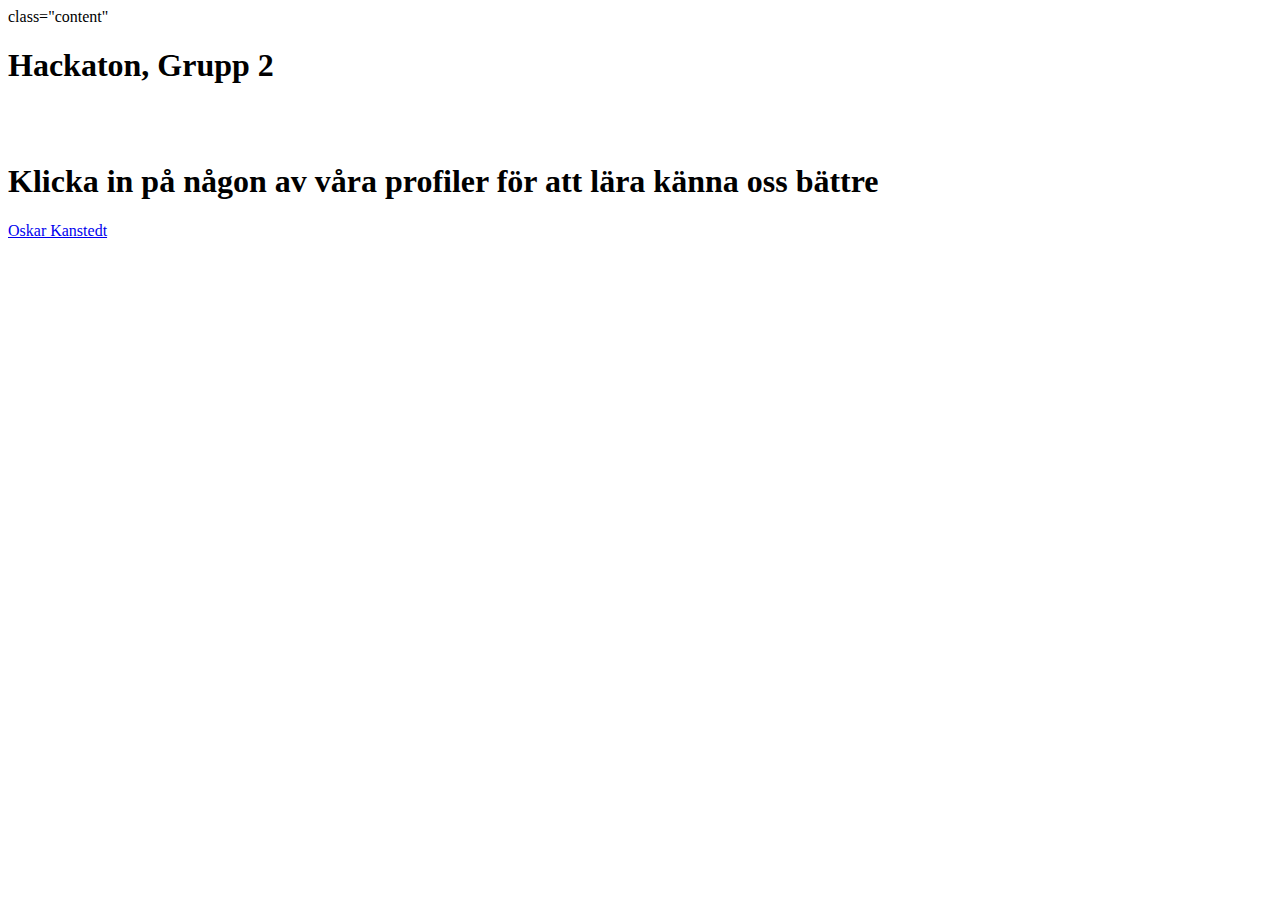
==== index.html @ e87e5fcd "lade till uppdateringar i index.html" ====
<!DOCTYPE html>
<html lang="en">
<head>
    <meta charset="UTF-8">
    <meta name="viewport" content="width=device-width, initial-scale=1.0">
    <title>Hackaton Grupp 2</title>
</head>
<body>
<div>class="content"
    <h1>Hackaton, Grupp 2</h1>
    <br>
    <br>
    <h1>Klicka in på någon av våra profiler för att lära känna oss bättre</h1>
    <a href="oskar_kanstedt.html">Oskar Kanstedt</a>
</div>
    
</body>
</html>
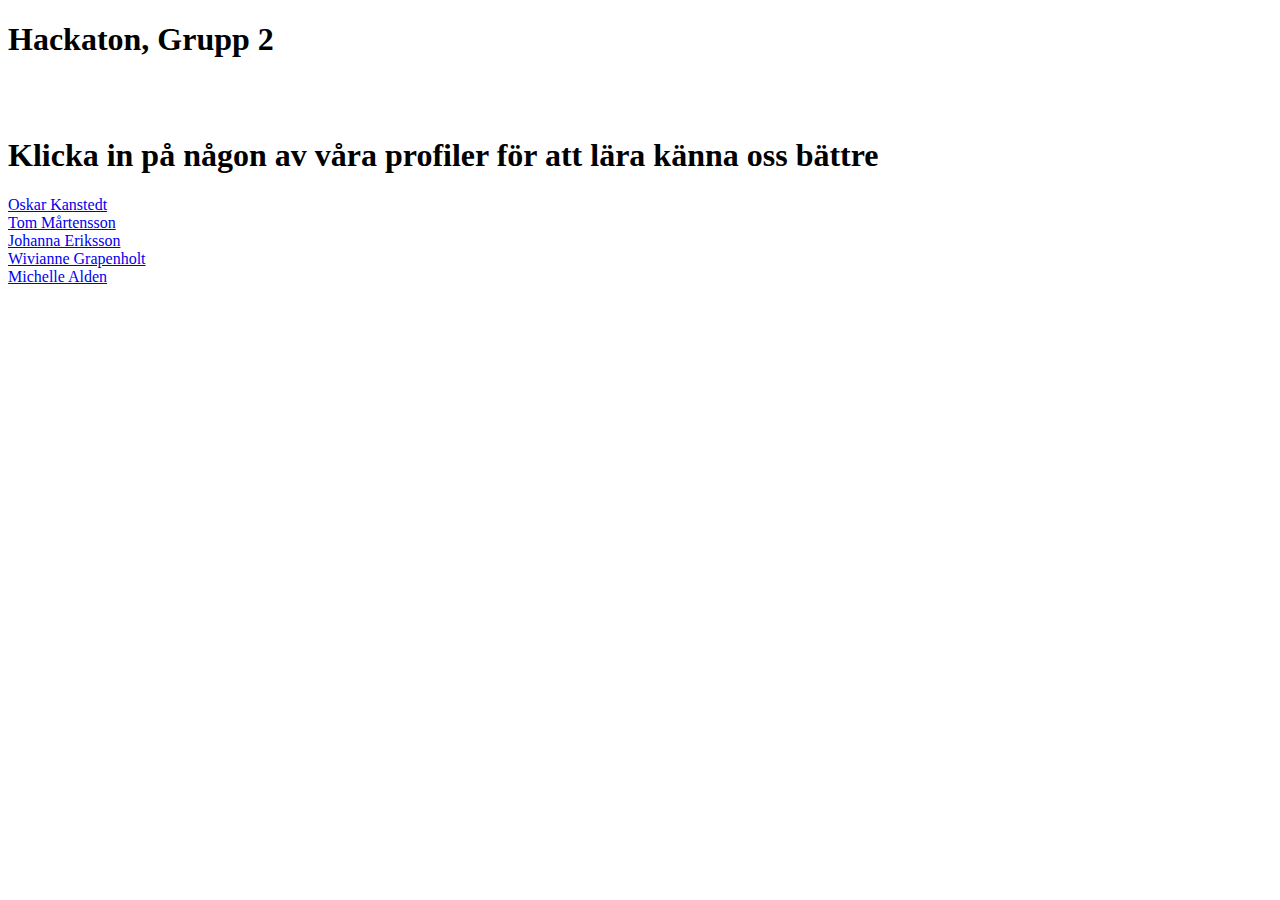
==== commit ed5ec459: "städat kod" ====
--- a/index.html
+++ b/index.html
@@ -6,13 +6,20 @@
     <title>Hackaton Grupp 2</title>
 </head>
 <body>
-<div>class="content"
     <h1>Hackaton, Grupp 2</h1>
     <br>
     <br>
     <h1>Klicka in på någon av våra profiler för att lära känna oss bättre</h1>
     <a href="oskar_kanstedt.html">Oskar Kanstedt</a>
-</div>
+    <br>
+    <a href="Tom_Martensson.html">Tom Mårtensson</a>
+    <br>
+    <a href="johanna_eriksson.html">Johanna Eriksson</a>
+    <br>
+    <a href="wivianne_grapenholt.html">Wivianne Grapenholt</a>
+    <br>
+    <a href="michelle/michelle_alden.html">Michelle Alden</a>
+    
     
 </body>
 </html>